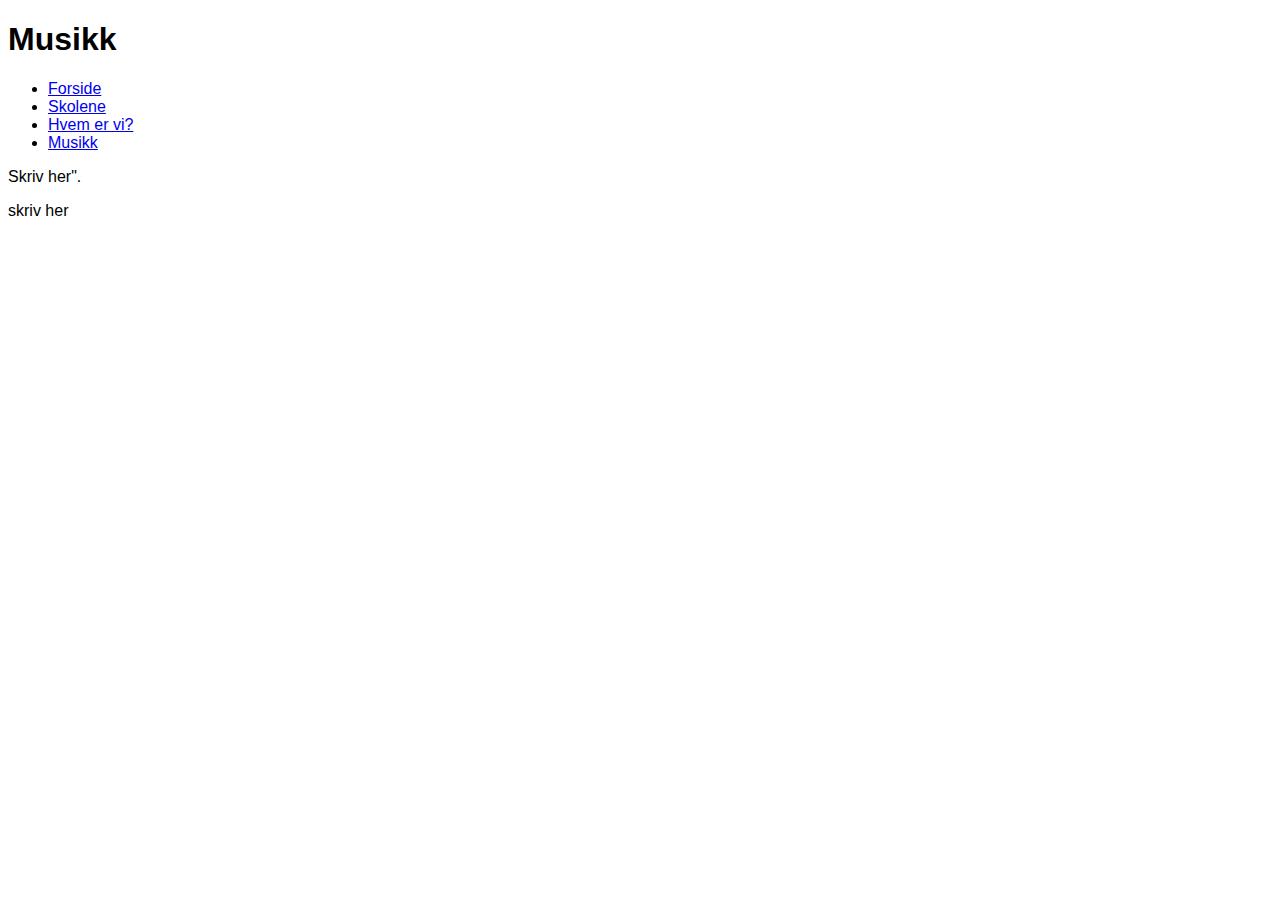
==== musikk/musikk.html @ a3a30ee8 "Create musikk.html" ====
<!DOCTYPE html>

  <head>
    <meta charset="utf-8">
    <meta name="viewport" content="width=device-width, initial-scale=1">
    <link rel="stylesheet" type="text/css" href="Stylesheet.css">
    <title>Musikk</title>
  </head>
  <body>

<div class="innpakning">
   <div class="topptekst">
  <h1><font face="arial">Musikk</h1>
     </div>
    <div class="meny">
      <ul>
    <li><a class="Forside" href="index.html">Forside</a></li>
    <li><a href="skolene/skolene.html"><font face="arial">Skolene</a></li>
    <li><a href="personer/personer.html"><font face="arial">Hvem er vi?</a></li>
    <li><a href="musikk/musikk.html"><font face="arial">Musikk</a></li>
    </ul>
    </div>
<div class="innhold">
  <p><font face="arial">Skriv her".</p>
  <p><font face="arial"> skriv her </p>
</div>

</div>

</div> 


</body>
</html>
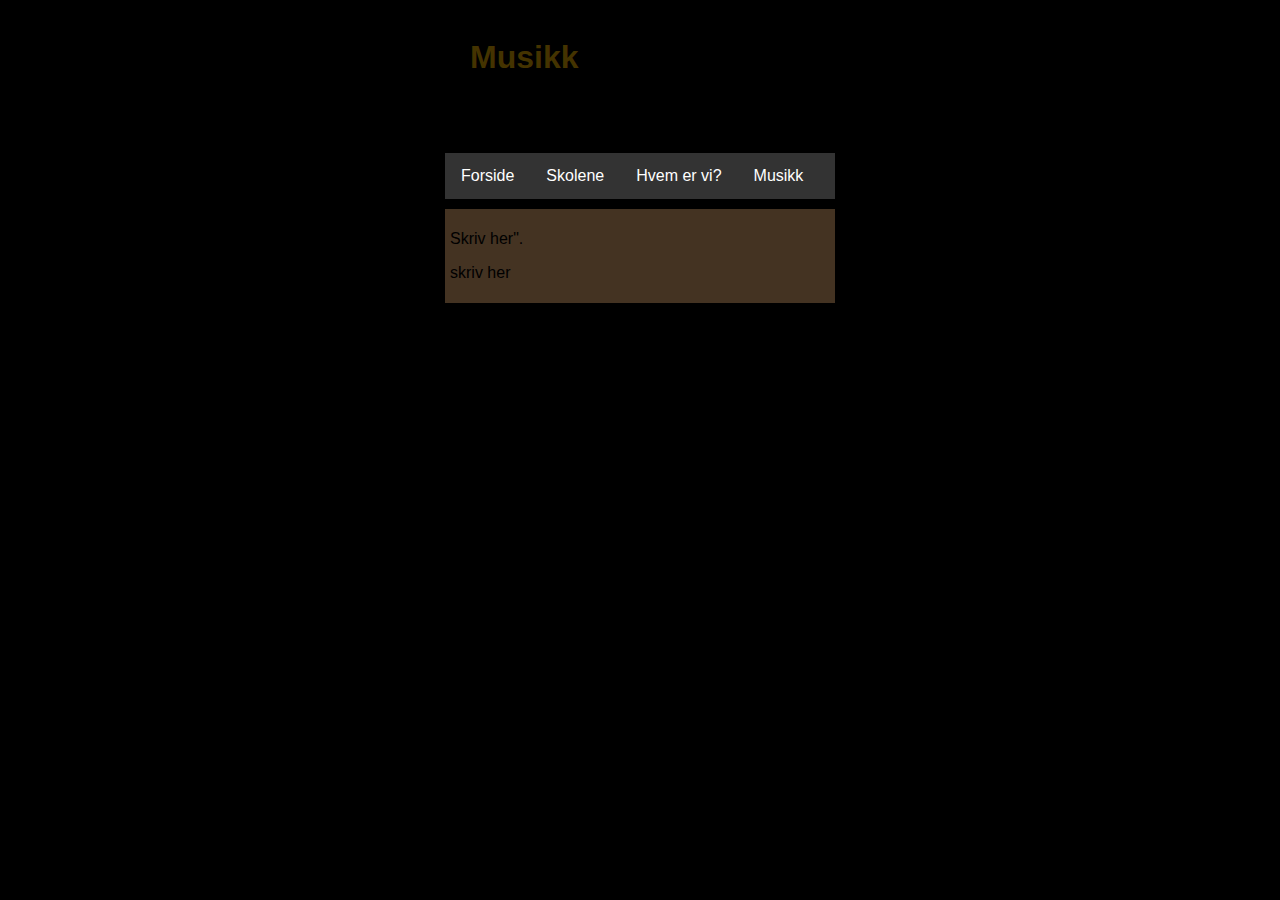
==== commit ca82b9ad: "Update musikk.html" ====
--- a/musikk/musikk.html
+++ b/musikk/musikk.html
@@ -14,10 +14,10 @@
      </div>
     <div class="meny">
       <ul>
-    <li><a class="Forside" href="index.html">Forside</a></li>
-    <li><a href="skolene/skolene.html"><font face="arial">Skolene</a></li>
-    <li><a href="personer/personer.html"><font face="arial">Hvem er vi?</a></li>
-    <li><a href="musikk/musikk.html"><font face="arial">Musikk</a></li>
+    <li><a class="Forside" href="Flexbox/index.html">Forside</a></li>
+    <li><a href="Flexbox/skolene/skolene.html"><font face="arial">Skolene</a></li>
+    <li><a href="Flexbox/personer/personer.html"><font face="arial">Hvem er vi?</a></li>
+    <li><a href="Flexbox/musikk/musikk.html"><font face="arial">Musikk</a></li>
     </ul>
     </div>
 <div class="innhold">
--- a/musikk/Stylesheet.css
+++ b/musikk/Stylesheet.css
@@ -0,0 +1,80 @@
+body {
+    display: flex;
+    flex-wrap: wrap;
+    background-color: #000000;
+}
+
+h1 {
+    color: #430;
+    margin-left: 20px;
+}
+
+
+ul {
+list-style-type: none;
+margin: 0;
+padding: 0;
+overflow: hidden;
+background-color: #333;
+}
+
+li {
+float: left;
+}
+
+li a {
+display: block;
+color: white;
+text-align: center;
+padding: 14px 16px;
+text-decoration: none;
+}
+
+li a:hover {
+background-color: #f11;
+}
+.innpakning {
+   width: 400px; 
+   margin: auto; 
+   display: flex; 
+   flex-direction: column; 
+   }
+.topptekst {
+   height: 120px; 
+   padding: 5px; 
+   margin: 5px; 
+ }
+.meny {
+   padding: 5px; /
+   margin: 5px; 
+   }
+.innhold {
+   background-color: #432;
+   padding: 5px;
+   margin: 5px; 
+     }
+.row {
+   display: flex;
+   flex-wrap: wrap;
+   padding: 0 4px;
+     }
+   
+.kolonne {
+   flex: 25%;
+   max-width: 25%;
+   padding: 0 4px;
+}
+
+.kolonne img {
+   margin-top: 8px;
+   vertical-align: middle;
+}
+
+@media (max-width: 800px) {
+    .kolonne {
+        flex: 50%;
+        max-width: 50%;
+        vertical-align: middle;
+    position: relative;
+    }
+
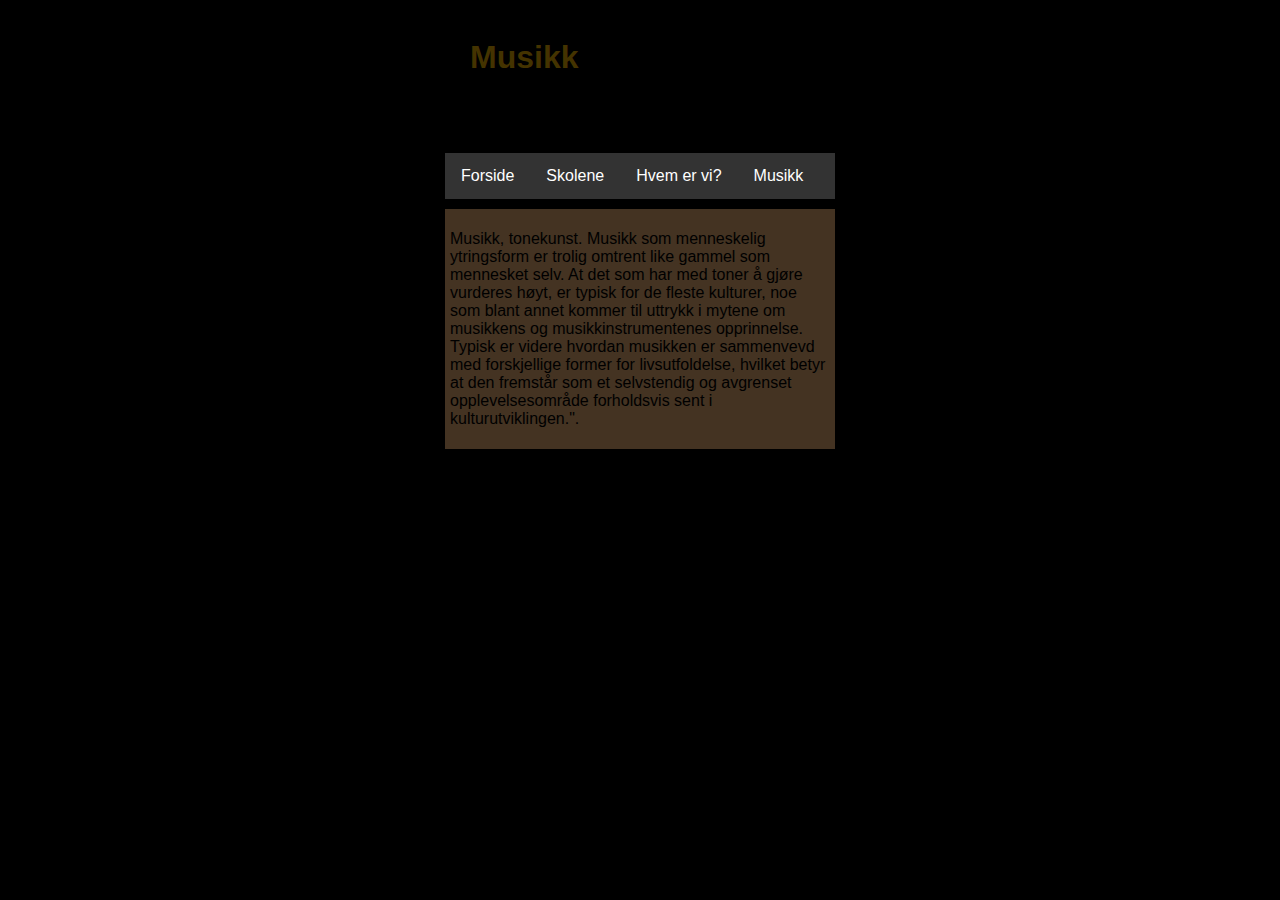
==== commit 023c9122: "Update musikk.html" ====
--- a/musikk/musikk.html
+++ b/musikk/musikk.html
@@ -14,15 +14,14 @@
      </div>
     <div class="meny">
       <ul>
-    <li><a class="Forside" href="Flexbox/index.html">Forside</a></li>
-    <li><a href="Flexbox/skolene/skolene.html"><font face="arial">Skolene</a></li>
-    <li><a href="Flexbox/personer/personer.html"><font face="arial">Hvem er vi?</a></li>
-    <li><a href="Flexbox/musikk/musikk.html"><font face="arial">Musikk</a></li>
+    <li><a class="Forside" href="https://2inf5.github.io/Flexbox/">Forside</a></li>
+    <li><a href="https://2inf5.github.io/Flexbox/skolene/skolene.html"><font face="arial">Skolene</a></li>
+    <li><a href="https://2inf5.github.io/Flexbox/personer/personer.html"><font face="arial">Hvem er vi?</a></li>
+    <li><a href="https://2inf5.github.io/Flexbox/musikk/musikk.html"><font face="arial">Musikk</a></li>
     </ul>
     </div>
 <div class="innhold">
-  <p><font face="arial">Skriv her".</p>
-  <p><font face="arial"> skriv her </p>
+  <p><font face="arial">Musikk, tonekunst. Musikk som menneskelig ytringsform er trolig omtrent like gammel som mennesket selv. At det som har med toner å gjøre vurderes høyt, er typisk for de fleste kulturer, noe som blant annet kommer til uttrykk i mytene om musikkens og musikkinstrumentenes opprinnelse. Typisk er videre hvordan musikken er sammenvevd med forskjellige former for livsutfoldelse, hvilket betyr at den fremstår som et selvstendig og avgrenset opplevelsesområde forholdsvis sent i kulturutviklingen.".</p>
 </div>
 
 </div>
